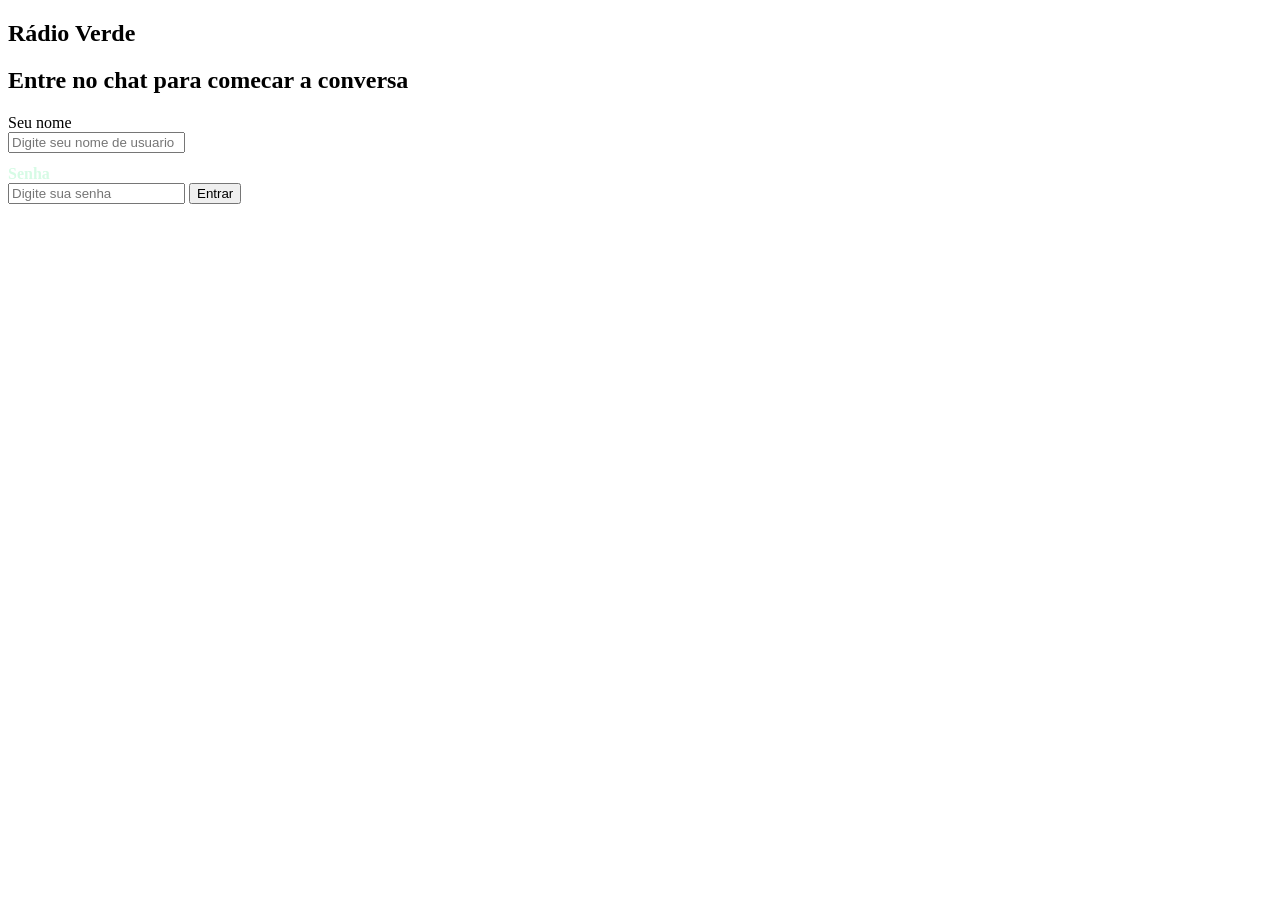
==== src/main/resources/static/index.html @ e5f866b6 "Adicao da tela de login e mudancas no front" ====
<!DOCTYPE html>
<html lang="pt-BR">
<head>
  <meta charset="UTF-8">
  <meta name="viewport" content="width=device-width, initial-scale=1.0">
  <title>Chat em tempo real</title>
  <link rel="stylesheet" href="/style.css">
</head>
<body>
  <main class="chat-page">
    <section class="chat-app">
      <header class="chat-header">
        <div class="brand-block">
          <h1>Rádio Verde</h1>
        </div>

        <div class="status-pill" id="connectionStatus" hidden>
          <span class="status-dot"></span>
          <span id="connectionLabel">Conectando...</span>
        </div>
      </header>

      <section class="welcome-panel" id="welcomePanel">
        <div class="welcome-copy">
          <h2>Entre no chat para comecar a conversa</h2>
        </div>

        <div class="username-box">
          <label for="usernameInput">Seu nome</label>
          <div class="username-form">
            <input id="usernameInput" type="text" placeholder="Digite seu nome de usuario" maxlength="40" autocomplete="off">
          </div>

          <label for="passwordInput" style="margin-top:12px; display:block; color: #d6fbe5; font-weight:600;">Senha</label>
          <div class="username-form">
            <input id="passwordInput" type="password" placeholder="Digite sua senha" maxlength="80" autocomplete="off">
            <button id="enterButton" type="button">Entrar</button>
          </div>
        </div>
      </section>

      <section class="chat-room" id="chatRoom" hidden>
        <div class="chat-meta">
          <div>
            <p class="current-user">Voce esta conversando como <strong id="currentUsername"></strong></p>
          </div>
          <p class="message-count"><span id="messageCount">0</span> mensagem(ns)</p>
        </div>

        <div class="messages-area" id="messagesContainer">
          <div class="empty-state" id="emptyState">
            <span class="empty-badge">Pronto para conversar</span>
            <h3>Nenhuma mensagem ainda</h3>
            <p>As mensagens recebidas aparecerao aqui em tempo real.</p>
          </div>
        </div>

        <footer class="chat-composer">
          <label for="messageInput" style="position:absolute; left:-9999px; width:1px; height:1px; overflow:hidden;">Mensagem</label>
          <input id="messageInput" type="text" placeholder="Digite sua mensagem" autocomplete="off">
          <div class="composer-actions">
            <button id="sendButton" type="button">Enviar</button>
            <button id="recordButton" type="button" title="Enviar audio">Gravar/Enviar Áudio</button>
            <input id="audioFileInput" type="file" accept="audio/*" hidden>
          </div>
        </footer>
      </section>
    </section>
  </main>

  <script src="/script.js"></script>
</body>
</html>
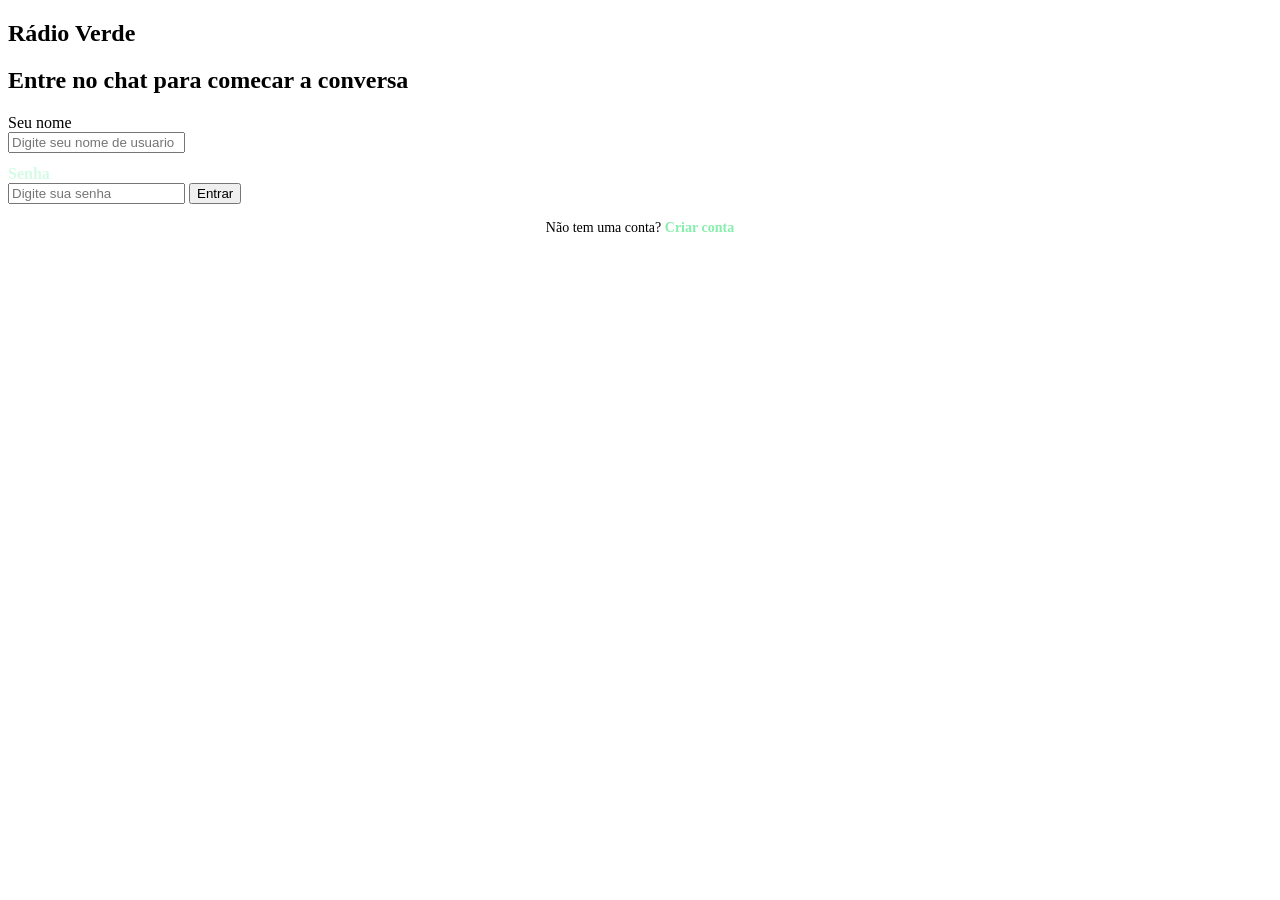
==== commit 1784ae2b: "feat: register screen Co-authored-by: Copilot <copilot@github.com>" ====
--- a/src/main/resources/static/index.html
+++ b/src/main/resources/static/index.html
@@ -36,6 +36,10 @@
             <input id="passwordInput" type="password" placeholder="Digite sua senha" maxlength="80" autocomplete="off">
             <button id="enterButton" type="button">Entrar</button>
           </div>
+
+          <p style="margin-top:16px; margin-bottom:0; text-align:center; color:var(--text-muted); font-size:14px;">
+            Não tem uma conta? <a href="/register.html" style="color:#86efac; font-weight:700; text-decoration:none;">Criar conta</a>
+          </p>
         </div>
       </section>
 
